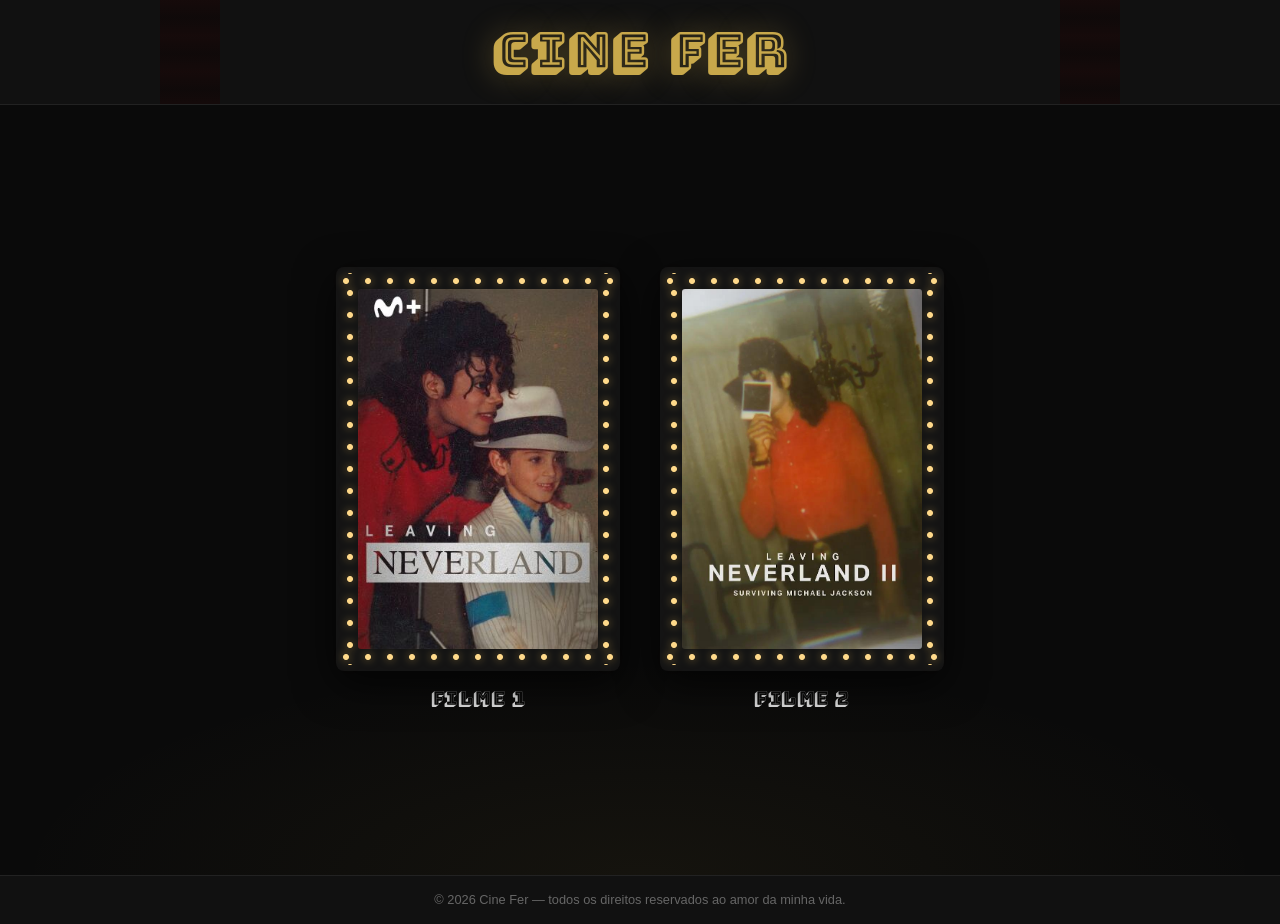
==== index.html @ 2dd58b55 "versão 1" ====
<!DOCTYPE html>
<html lang="pt-BR">

<head>
  <meta charset="UTF-8" />
  <meta name="viewport" content="width=device-width, initial-scale=1.0" />
  <title>Cine Fer</title>
  <link rel="stylesheet" href="style.css" />
</head>

<body>

  <!-- Splash screen -->
  <div id="splash">
    <p>Bem-vinda ao<br /><span>Cine Fer</span></p>
  </div>

  <!-- Header -->
  <header>
    <div class="header-inner">
      <h1 class="logo">Cine Fer</h1>
      <div class="curtain-deco">
        <span class="curtain curtain-left"></span>
        <span class="curtain curtain-right"></span>
      </div>
    </div>
  </header>

  <!-- Main -->
  <main>
    <!-- Galeria de cartazes -->
    <div class="poster-gallery">

      <a class="poster" href="player.html?id=filme1">
        <span class="poster-frame">
          <span class="poster-bulbs"></span>
          <span class="poster-img" style="background-image:url('assets/leaving1.jfif')"></span>
        </span>
        <span class="poster-name">Filme 1</span>
      </a>

      <a class="poster" href="player.html?id=filme2">
        <span class="poster-frame">
          <span class="poster-bulbs"></span>
          <span class="poster-img" style="background-image:url('assets/leaving2.jpg')"></span>
        </span>
        <span class="poster-name">Filme 2</span>
      </a>

    </div>
  </main>

  <!-- Footer -->
  <footer>
    <p>&copy; <span id="year"></span> Cine Fer &mdash; todos os direitos reservados ao amor da minha vida.</p>
  </footer>

  <script src="script.js"></script>
</body>

</html>
---- style.css ----
/* ── Fonte local ── */
@font-face {
  font-family: 'Bungee Shade';
  src: url('fonts/BUNGEESHADE-REGULAR.TTF') format('truetype');
  font-weight: normal;
  font-style: normal;
  font-display: swap;
}

/* ── Reset & base ── */
*,
*::before,
*::after {
  box-sizing: border-box;
  margin: 0;
  padding: 0;
}

:root {
  --bg: #0a0a0a;
  --surface: #111;
  --border: #222;
  --accent: #c8a84b;
  --text: #e0e0e0;
  --muted: #666;
  --curtain: #1a0505;
  --curtain-dark: #0e0303;
  --glow: rgba(200, 168, 75, 0.18);
}

html,
body {
  height: 100%;
  background: var(--bg);
  color: var(--text);
  font-family: 'Bungee Shade', sans-serif;
  font-size: 16px;
  line-height: 1.5;
}

/* ── Splash screen ── */
#splash {
  position: fixed;
  inset: 0;
  z-index: 999;
  background: #000;
  display: flex;
  align-items: center;
  justify-content: center;
  text-align: center;
  pointer-events: none;
  animation: splashFade 3.6s ease forwards;
}

#splash p {
  font-family: 'Bungee Shade', 'Arial Black', sans-serif;
  font-size: clamp(1.4rem, 5vw, 2.8rem);
  color: var(--text);
  letter-spacing: 0.04em;
  line-height: 1.4;
}

#splash span {
  color: var(--accent);
  font-size: clamp(2rem, 8vw, 4.5rem);
  display: block;
}

@keyframes splashFade {
  0% {
    opacity: 1;
  }
  55% {
    opacity: 1;
  }
  100% {
    opacity: 0;
  }
}

/* ── Header ── */
header {
  background: var(--surface);
  border-bottom: 1px solid var(--border);
  position: relative;
  overflow: hidden;
}

.header-inner {
  max-width: 960px;
  margin: 0 auto;
  padding: 1rem 1.5rem;
  display: flex;
  align-items: center;
  justify-content: center;
  position: relative;
}

.logo {
  font-family: 'Bungee Shade', 'Arial Black', sans-serif;
  font-size: clamp(1.8rem, 6vw, 3rem);
  color: var(--accent);
  letter-spacing: 0.06em;
  text-transform: uppercase;
  text-shadow: 0 0 30px rgba(200, 168, 75, 0.4);
  position: relative;
  z-index: 1;
}

/* Decorative curtain strips in header */
.curtain-deco {
  position: absolute;
  inset: 0;
  display: flex;
  justify-content: space-between;
  pointer-events: none;
}
.curtain {
  width: 60px;
  height: 100%;
  background: repeating-linear-gradient(
    180deg,
    var(--curtain) 0px,
    var(--curtain-dark) 18px,
    var(--curtain) 36px
  );
  opacity: 0.55;
}

/* ── Main / Cinema room ── */
main {
  min-height: calc(100vh - 130px);
  display: flex;
  align-items: center;
  justify-content: center;
  padding: 2.5rem 1rem;
  background:
    radial-gradient(
      ellipse 70% 40% at 50% 100%,
      rgba(200, 168, 75, 0.06) 0%,
      transparent 70%
    ),
    var(--bg);
}

.cinema-room {
  width: 100%;
  max-width: 860px;
  display: flex;
  flex-direction: column;
  align-items: center;
  gap: 1.2rem;
}

/* Screen frame — simulates a cinema screen surround */
.screen-frame {
  width: 100%;
  position: relative;
  border: 3px solid #1e1e1e;
  border-radius: 4px;
  background: #000;
  box-shadow:
    0 0 0 8px #0d0d0d,
    0 0 0 10px #181818,
    0 0 60px rgba(0, 0, 0, 0.9),
    0 0 120px rgba(200, 168, 75, 0.07);
}

/* Side curtains */
.screen-frame::before,
.screen-frame::after {
  content: "";
  position: absolute;
  top: -8px;
  bottom: -8px;
  width: 28px;
  z-index: 2;
  background: repeating-linear-gradient(
    180deg,
    var(--curtain) 0px,
    var(--curtain-dark) 14px,
    var(--curtain) 28px
  );
  border-radius: 2px;
}
.screen-frame::before {
  left: -36px;
}
.screen-frame::after {
  right: -36px;
}

.screen-glow {
  position: absolute;
  inset: 0;
  border-radius: 2px;
  box-shadow: inset 0 0 40px rgba(200, 168, 75, 0.05);
  pointer-events: none;
  z-index: 1;
}

video {
  display: block;
  width: 100%;
  aspect-ratio: 16 / 9;
  background: #000;
  outline: none;
}

/* ── Galeria de cartazes ── */
.poster-gallery {
  display: flex;
  flex-wrap: wrap;
  justify-content: center;
  align-items: stretch;
  gap: 2.5rem;
  width: 100%;
  max-width: 860px;
}

.poster {
  display: flex;
  flex-direction: column;
  align-items: center;
  gap: 0.9rem;
  text-decoration: none;
  cursor: pointer;
  transition: transform 0.25s ease;
}
.poster:hover { transform: translateY(-6px) scale(1.02); }
.poster:focus-visible { outline: 2px solid var(--accent); outline-offset: 8px; }

/* Moldura com lâmpadas */
.poster-frame {
  display: block;
  position: relative;
  padding: 22px;
  background: #141414;
  border-radius: 8px;
  box-shadow: 0 12px 40px rgba(0, 0, 0, 0.7);
}

/* Lâmpadas ao redor — 4 faixas de bolinhas brilhantes */
.poster-bulbs {
  position: absolute;
  inset: 6px;
  border-radius: 4px;
  pointer-events: none;
  --bulb: #ffd98a;
  --bulb-glow: rgba(255, 200, 90, 0.55);
  background-image:
    radial-gradient(circle, var(--bulb) 0 2.5px, transparent 3.5px),
    radial-gradient(circle, var(--bulb) 0 2.5px, transparent 3.5px),
    radial-gradient(circle, var(--bulb) 0 2.5px, transparent 3.5px),
    radial-gradient(circle, var(--bulb) 0 2.5px, transparent 3.5px);
  background-repeat: repeat-x, repeat-x, repeat-y, repeat-y;
  background-position: top, bottom, left, right;
  background-size: 22px 16px, 22px 16px, 16px 22px, 16px 22px;
  filter: drop-shadow(0 0 4px var(--bulb-glow));
  animation: bulbBlink 1.6s steps(1) infinite;
}

@keyframes bulbBlink {
  0%, 100% { opacity: 1; }
  50%      { opacity: 0.55; }
}

/* Imagem do cartaz */
.poster-img {
  display: flex;
  align-items: flex-end;
  justify-content: center;
  width: 240px;
  max-width: 60vw;
  aspect-ratio: 2 / 3;
  background-color: #000;
  background-size: cover;
  background-position: center;
  border-radius: 3px;
  overflow: hidden;
}

/* Nome do filme abaixo da moldura */
.poster-name {
  text-align: center;
  font-family: 'Bungee Shade', 'Arial Black', sans-serif;
  font-size: 1.15rem;
  color: var(--text);
  letter-spacing: 0.03em;
}

/* Título do filme na página do player */
.movie-title {
  font-family: 'Bungee Shade', 'Arial Black', sans-serif;
  font-size: clamp(1.2rem, 4vw, 1.8rem);
  color: var(--accent);
  text-align: center;
}

.logo-link { text-decoration: none; }

/* Botão voltar */
#back-btn {
  align-self: flex-start;
  background: none;
  border: 1px solid var(--border);
  color: var(--muted);
  font-family: Helvetica, Arial, sans-serif;
  font-size: 0.85rem;
  padding: 0.4rem 0.9rem;
  border-radius: 4px;
  cursor: pointer;
  transition: color 0.2s, border-color 0.2s;
}
#back-btn:hover { color: var(--accent); border-color: var(--accent); }

/* ── Hint text ── */
.hint {
  font-size: 0.8rem;
  color: var(--muted);
  text-align: center;
}

.hint code {
  background: #1a1a1a;
  padding: 0.1em 0.35em;
  border-radius: 3px;
  font-size: 0.78rem;
  color: #aaa;
}

/* ── Footer ── */
footer {
  background: var(--surface);
  border-top: 1px solid var(--border);
  text-align: center;
  padding: 0.9rem 1rem;
  font-size: 0.8rem;
  color: var(--muted);
  font-family: Helvetica, Arial, sans-serif;
}

/* ── Responsive tweaks ── */
@media (max-width: 600px) {
  .screen-frame::before,
  .screen-frame::after {
    width: 16px;
  }
  .screen-frame::before {
    left: -22px;
  }
  .screen-frame::after {
    right: -22px;
  }
}
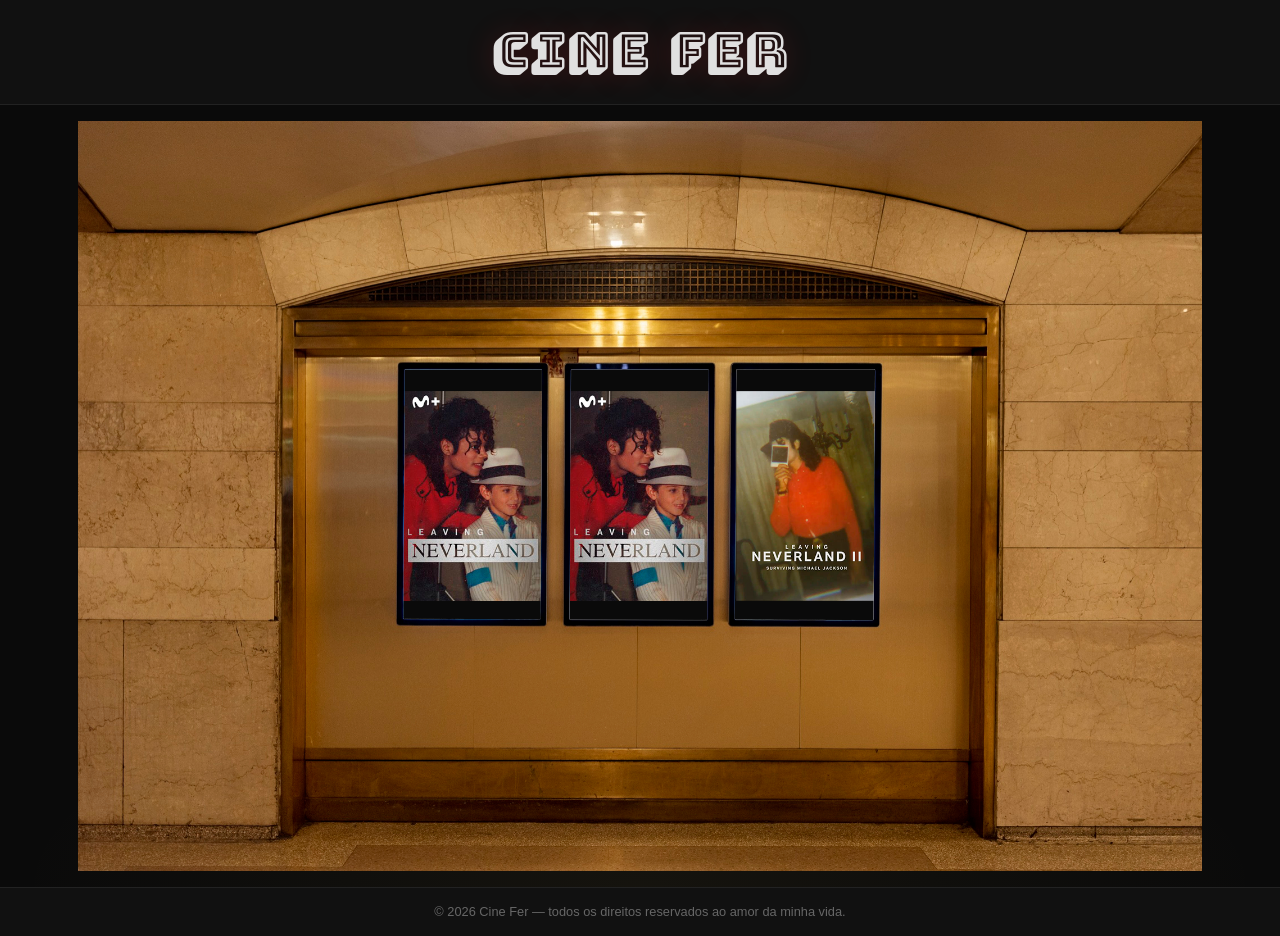
==== commit fdc971f5: "update layout pages" ====
--- a/index.html
+++ b/index.html
@@ -28,25 +28,18 @@
 
   <!-- Main -->
   <main>
-    <!-- Galeria de cartazes -->
-    <div class="poster-gallery">
+    <!-- Parede de cartazes (imagem de fundo) com áreas clicáveis invisíveis -->
+    <div class="poster-wall">
+      <img class="poster-wall-img" src="assets/Cartaz-michael.png" alt="Cartazes do Cine Fer" />
 
-      <a class="poster" href="player.html?id=filme1">
-        <span class="poster-frame">
-          <span class="poster-bulbs"></span>
-          <span class="poster-img" style="background-image:url('assets/leaving1.jfif')"></span>
-        </span>
-        <span class="poster-name">Filme 1</span>
-      </a>
+      <a class="poster-hit" href="player.html?id=filme1" aria-label="Assistir Filme 1"
+         style="left:29%; top:33.5%; width:12.4%; height:33.5%;"></a>
 
-      <a class="poster" href="player.html?id=filme2">
-        <span class="poster-frame">
-          <span class="poster-bulbs"></span>
-          <span class="poster-img" style="background-image:url('assets/leaving2.jpg')"></span>
-        </span>
-        <span class="poster-name">Filme 2</span>
-      </a>
+      <a class="poster-hit" href="player.html?id=filme2" aria-label="Assistir Filme 2"
+         style="left:44%; top:33.5%; width:12.4%; height:33.5%;"></a>
 
+      <a class="poster-hit" href="player.html?id=filme3" aria-label="Assistir Filme 3"
+         style="left:58.5%; top:33.5%; width:12.4%; height:33.5%;"></a>
     </div>
   </main>
 
--- a/style.css
+++ b/style.css
@@ -1,7 +1,7 @@
 /* ── Fonte local ── */
 @font-face {
-  font-family: 'Bungee Shade';
-  src: url('fonts/BUNGEESHADE-REGULAR.TTF') format('truetype');
+  font-family: "Bungee Shade";
+  src: url("fonts/BUNGEESHADE-REGULAR.TTF") format("truetype");
   font-weight: normal;
   font-style: normal;
   font-display: swap;
@@ -20,12 +20,12 @@
   --bg: #0a0a0a;
   --surface: #111;
   --border: #222;
-  --accent: #c8a84b;
+  --accent: #e0e0e0;
   --text: #e0e0e0;
   --muted: #666;
   --curtain: #1a0505;
   --curtain-dark: #0e0303;
-  --glow: rgba(200, 168, 75, 0.18);
+  --glow: rgba(255, 42, 44, 0.2);
 }
 
 html,
@@ -33,7 +33,7 @@
   height: 100%;
   background: var(--bg);
   color: var(--text);
-  font-family: 'Bungee Shade', sans-serif;
+  font-family: "Bungee Shade", sans-serif;
   font-size: 16px;
   line-height: 1.5;
 }
@@ -53,7 +53,7 @@
 }
 
 #splash p {
-  font-family: 'Bungee Shade', 'Arial Black', sans-serif;
+  font-family: "Bungee Shade", "Arial Black", sans-serif;
   font-size: clamp(1.4rem, 5vw, 2.8rem);
   color: var(--text);
   letter-spacing: 0.04em;
@@ -97,34 +97,19 @@
 }
 
 .logo {
-  font-family: 'Bungee Shade', 'Arial Black', sans-serif;
+  font-family: "Bungee Shade", "Arial Black", sans-serif;
   font-size: clamp(1.8rem, 6vw, 3rem);
   color: var(--accent);
   letter-spacing: 0.06em;
   text-transform: uppercase;
-  text-shadow: 0 0 30px rgba(200, 168, 75, 0.4);
+  text-shadow: 0 0 30px rgba(255, 42, 44, 0.2);
   position: relative;
   z-index: 1;
 }
 
-/* Decorative curtain strips in header */
+/* Cortinas decorativas removidas — header com cor sólida */
 .curtain-deco {
-  position: absolute;
-  inset: 0;
-  display: flex;
-  justify-content: space-between;
-  pointer-events: none;
-}
-.curtain {
-  width: 60px;
-  height: 100%;
-  background: repeating-linear-gradient(
-    180deg,
-    var(--curtain) 0px,
-    var(--curtain-dark) 18px,
-    var(--curtain) 36px
-  );
-  opacity: 0.55;
+  display: none;
 }
 
 /* ── Main / Cinema room ── */
@@ -133,7 +118,7 @@
   display: flex;
   align-items: center;
   justify-content: center;
-  padding: 2.5rem 1rem;
+  padding: 1rem;
   background:
     radial-gradient(
       ellipse 70% 40% at 50% 100%,
@@ -199,15 +184,251 @@
   z-index: 1;
 }
 
-video {
+video,
+.yt-frame {
   display: block;
   width: 100%;
   aspect-ratio: 16 / 9;
   background: #000;
   outline: none;
-}
-
-/* ── Galeria de cartazes ── */
+  border: 0;
+}
+
+/* ── Sala de cinema (página do player com foto de fundo) ── */
+main.hall {
+  position: relative;
+  flex-direction: column;
+  background: #000;
+  padding: 1rem;
+  gap: 0.8rem;
+}
+
+.hall-photo {
+  position: relative;
+  margin: 0 auto;
+
+  /* Proporção real da Sala.png: 2000x1334 */
+  --sala-aspect: 2000 / 1334;
+
+  /* Zona transparente (tela branca) da foto onde o vídeo encaixa
+     (% relativos à imagem). */
+  --slot-left: 20.5%;
+  --slot-top: 21.5%;
+  --slot-width: 57.5%;
+  --slot-height: 31.5%;
+
+  width: 100%;
+  max-width: min(100%, calc((100vh - 150px) * (2000 / 1334)));
+  aspect-ratio: var(--sala-aspect);
+  background: #000 url("assets/Sala.png") center / cover no-repeat;
+}
+
+.screen-slot {
+  position: absolute;
+  left: var(--slot-left);
+  top: var(--slot-top);
+  width: var(--slot-width);
+  height: var(--slot-height);
+  overflow: hidden;
+  background: #000;
+}
+
+.screen-slot video,
+.screen-slot .yt-frame {
+  width: 100%;
+  height: 100%;
+  aspect-ratio: auto;
+  object-fit: contain;
+}
+
+/* ── Cenário CSS antigo (não usado com a foto, mantido como fallback) ── */
+main.hall.hall-css {
+  overflow: hidden;
+  perspective: 1100px;
+}
+
+.hall-scene {
+  position: absolute;
+  inset: 0;
+  z-index: 0;
+  pointer-events: none;
+}
+
+/* Teto com painéis de luz, recuando em perspectiva */
+.hall-ceiling {
+  position: absolute;
+  top: 0;
+  left: 50%;
+  transform: translateX(-50%);
+  width: 150%;
+  height: 40%;
+  clip-path: polygon(0 0, 100% 0, 70% 100%, 30% 100%);
+  background:
+    repeating-linear-gradient(
+      90deg,
+      transparent 0 70px,
+      rgba(120, 130, 160, 0.05) 70px 76px
+    ),
+    repeating-linear-gradient(
+      0deg,
+      transparent 0 46px,
+      rgba(120, 130, 160, 0.05) 46px 52px
+    ),
+    linear-gradient(#14141d, #08080f);
+}
+/* Painéis de luz embutidos no teto */
+.hall-ceiling::after {
+  content: "";
+  position: absolute;
+  inset: 12% 24% 30%;
+  background-image:
+    radial-gradient(
+      ellipse 40px 14px,
+      rgba(180, 195, 230, 0.22) 0%,
+      transparent 70%
+    ),
+    radial-gradient(
+      ellipse 40px 14px,
+      rgba(180, 195, 230, 0.22) 0%,
+      transparent 70%
+    );
+  background-size: 33% 50%;
+  background-position: 20% 20%, 70% 70%;
+  background-repeat: round;
+  filter: blur(0.5px);
+}
+
+/* Paredes laterais em perspectiva */
+.hall-wall {
+  position: absolute;
+  top: 0;
+  height: 100%;
+  width: 28%;
+}
+.hall-wall-left {
+  left: 0;
+  background: linear-gradient(90deg, #0d0d15, #060609);
+  clip-path: polygon(0 0, 100% 16%, 100% 84%, 0 100%);
+}
+.hall-wall-right {
+  right: 0;
+  background: linear-gradient(270deg, #0d0d15, #060609);
+  clip-path: polygon(0 16%, 100% 0, 100% 100%, 0 84%);
+}
+
+/* Luminárias de parede (sconces) */
+.sconce {
+  position: absolute;
+  width: 7px;
+  height: 44px;
+  border-radius: 5px;
+  background: linear-gradient(#fff2cc, #f0b95e);
+  box-shadow:
+    0 0 14px 4px rgba(255, 196, 110, 0.55),
+    0 0 40px 12px rgba(255, 170, 70, 0.18);
+}
+.hall-wall-left .sconce { right: 16%; }
+.hall-wall-right .sconce { left: 16%; }
+.hall-wall .sconce:nth-child(1) { top: 34%; }
+.hall-wall .sconce:nth-child(2) { top: 58%; }
+
+/* Chão / fundo inferior */
+.hall-floor {
+  position: absolute;
+  left: 0;
+  right: 0;
+  bottom: 0;
+  height: 34%;
+  background: linear-gradient(#05050a 0%, #000 100%);
+}
+
+/* Fileiras de poltronas em silhueta */
+.hall-seats {
+  position: absolute;
+  left: 50%;
+  bottom: -10px;
+  transform: translateX(-50%);
+  width: 86%;
+  max-width: 760px;
+  display: flex;
+  justify-content: center;
+  align-items: flex-end;
+  gap: 1.4%;
+  z-index: 2;
+}
+.hall-seats span {
+  flex: 1;
+  height: 64px;
+  background: linear-gradient(#2a0e0e, #160606);
+  border-radius: 16px 16px 6px 6px;
+  box-shadow:
+    inset 0 8px 14px rgba(0, 0, 0, 0.55),
+    0 -2px 6px rgba(0, 0, 0, 0.6);
+}
+/* leve curvatura da fileira */
+.hall-seats span:nth-child(1),
+.hall-seats span:nth-child(8) { height: 80px; }
+.hall-seats span:nth-child(2),
+.hall-seats span:nth-child(7) { height: 72px; }
+.hall-seats span:nth-child(3),
+.hall-seats span:nth-child(6) { height: 66px; }
+
+/* A tela e os controles ficam acima do cenário */
+main.hall .cinema-room {
+  position: relative;
+  z-index: 3;
+}
+/* Brilho projetado da tela sobre a sala */
+main.hall .screen-frame {
+  box-shadow:
+    0 0 0 8px #0d0d0d,
+    0 0 0 10px #181818,
+    0 0 80px 20px rgba(120, 140, 200, 0.12),
+    0 0 200px 60px rgba(90, 110, 180, 0.1);
+}
+
+@media (max-width: 600px) {
+  .hall-seats span { height: 40px; }
+  .hall-seats span:nth-child(1),
+  .hall-seats span:nth-child(8) { height: 52px; }
+}
+
+/* ── Parede de cartazes (imagem de fundo + áreas clicáveis) ── */
+.poster-wall {
+  position: relative;
+  /* Cresce o máximo possível mantendo a proporção 2000x1335 da imagem,
+     limitada pela altura disponível (viewport menos header/footer). */
+  width: 100%;
+  max-width: min(100%, calc((100vh - 150px) * (2000 / 1335)));
+  margin: 0 auto;
+  line-height: 0;
+}
+
+.poster-wall-img {
+  display: block;
+  width: 100%;
+  height: auto;
+}
+
+/* Botão invisível sobre cada pôster */
+.poster-hit {
+  position: absolute;
+  display: block;
+  cursor: pointer;
+  border-radius: 4px;
+  transition: box-shadow 0.2s ease, background-color 0.2s ease;
+}
+.poster-hit:hover {
+  background-color: rgba(255, 217, 138, 0.12);
+  box-shadow: 0 0 0 2px rgba(255, 217, 138, 0.7),
+    0 0 22px rgba(255, 200, 90, 0.45);
+}
+.poster-hit:focus-visible {
+  outline: none;
+  box-shadow: 0 0 0 3px var(--accent);
+}
+
+/* ── Galeria de cartazes (antiga, mantida como fallback) ── */
 .poster-gallery {
   display: flex;
   flex-wrap: wrap;
@@ -227,8 +448,13 @@
   cursor: pointer;
   transition: transform 0.25s ease;
 }
-.poster:hover { transform: translateY(-6px) scale(1.02); }
-.poster:focus-visible { outline: 2px solid var(--accent); outline-offset: 8px; }
+.poster:hover {
+  transform: translateY(-6px) scale(1.02);
+}
+.poster:focus-visible {
+  outline: 2px solid var(--accent);
+  outline-offset: 8px;
+}
 
 /* Moldura com lâmpadas */
 .poster-frame {
@@ -255,14 +481,23 @@
     radial-gradient(circle, var(--bulb) 0 2.5px, transparent 3.5px);
   background-repeat: repeat-x, repeat-x, repeat-y, repeat-y;
   background-position: top, bottom, left, right;
-  background-size: 22px 16px, 22px 16px, 16px 22px, 16px 22px;
+  background-size:
+    22px 16px,
+    22px 16px,
+    16px 22px,
+    16px 22px;
   filter: drop-shadow(0 0 4px var(--bulb-glow));
   animation: bulbBlink 1.6s steps(1) infinite;
 }
 
 @keyframes bulbBlink {
-  0%, 100% { opacity: 1; }
-  50%      { opacity: 0.55; }
+  0%,
+  100% {
+    opacity: 1;
+  }
+  50% {
+    opacity: 0.55;
+  }
 }
 
 /* Imagem do cartaz */
@@ -283,7 +518,7 @@
 /* Nome do filme abaixo da moldura */
 .poster-name {
   text-align: center;
-  font-family: 'Bungee Shade', 'Arial Black', sans-serif;
+  font-family: "Bungee Shade", "Arial Black", sans-serif;
   font-size: 1.15rem;
   color: var(--text);
   letter-spacing: 0.03em;
@@ -291,13 +526,15 @@
 
 /* Título do filme na página do player */
 .movie-title {
-  font-family: 'Bungee Shade', 'Arial Black', sans-serif;
+  font-family: "Bungee Shade", "Arial Black", sans-serif;
   font-size: clamp(1.2rem, 4vw, 1.8rem);
   color: var(--accent);
   text-align: center;
 }
 
-.logo-link { text-decoration: none; }
+.logo-link {
+  text-decoration: none;
+}
 
 /* Botão voltar */
 #back-btn {
@@ -310,9 +547,14 @@
   padding: 0.4rem 0.9rem;
   border-radius: 4px;
   cursor: pointer;
-  transition: color 0.2s, border-color 0.2s;
-}
-#back-btn:hover { color: var(--accent); border-color: var(--accent); }
+  transition:
+    color 0.2s,
+    border-color 0.2s;
+}
+#back-btn:hover {
+  color: var(--accent);
+  border-color: var(--accent);
+}
 
 /* ── Hint text ── */
 .hint {
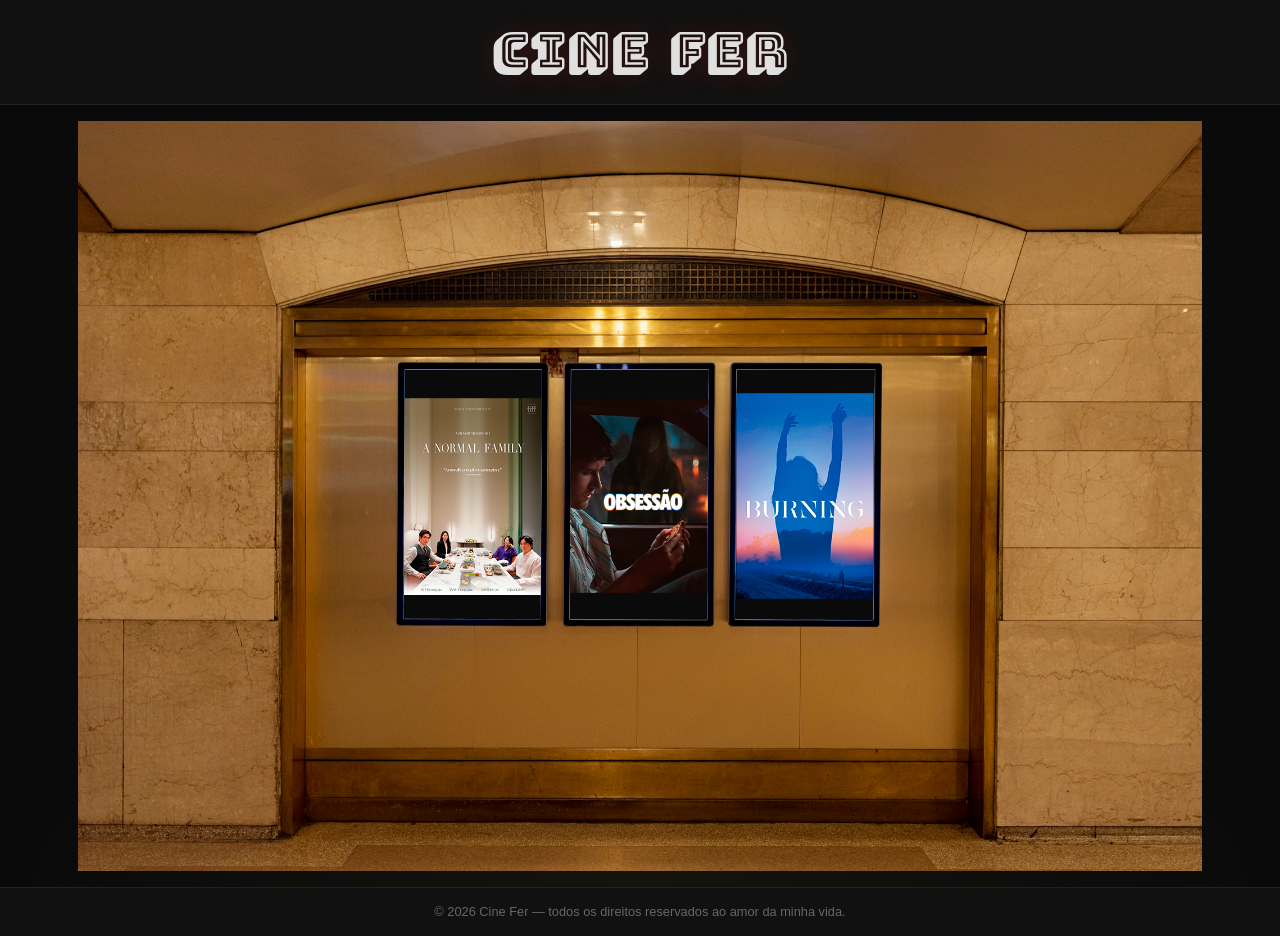
==== commit fbaab5be: "Add favicon.ico to assets directory" ====
--- a/index.html
+++ b/index.html
@@ -6,12 +6,15 @@
   <meta name="viewport" content="width=device-width, initial-scale=1.0" />
   <title>Cine Fer</title>
   <link rel="stylesheet" href="style.css" />
+  <link rel="shortcut icon" href="/assets/favicon.ico" type="image/x-icon">
 </head>
 
 <body>
 
   <!-- Splash screen -->
   <div id="splash">
+    <div class="splash-curtain splash-curtain-left"></div>
+    <div class="splash-curtain splash-curtain-right"></div>
     <p>Bem-vinda ao<br /><span>Cine Fer</span></p>
   </div>
 
@@ -28,18 +31,14 @@
 
   <!-- Main -->
   <main>
-    <!-- Parede de cartazes (imagem de fundo) com áreas clicáveis invisíveis -->
     <div class="poster-wall">
       <img class="poster-wall-img" src="assets/Cartaz-michael.png" alt="Cartazes do Cine Fer" />
 
-      <a class="poster-hit" href="player.html?id=filme1" aria-label="Assistir Filme 1"
-         style="left:29%; top:33.5%; width:12.4%; height:33.5%;"></a>
+      <a class="poster-hit" href="player.html?id=filme1" aria-label="Assistir Filme 1" style="left:29%; top:33.5%; width:12.4%; height:33.5%;"></a>
 
-      <a class="poster-hit" href="player.html?id=filme2" aria-label="Assistir Filme 2"
-         style="left:44%; top:33.5%; width:12.4%; height:33.5%;"></a>
+      <a class="poster-hit" href="player.html?id=filme2" aria-label="Assistir Filme 2" style="left:44%; top:33.5%; width:12.4%; height:33.5%;"></a>
 
-      <a class="poster-hit" href="player.html?id=filme3" aria-label="Assistir Filme 3"
-         style="left:58.5%; top:33.5%; width:12.4%; height:33.5%;"></a>
+      <a class="poster-hit" href="player.html?id=filme3" aria-label="Assistir Filme 3" style="left:58.5%; top:33.5%; width:12.4%; height:33.5%;"></a>
     </div>
   </main>
 
--- a/style.css
+++ b/style.css
@@ -53,11 +53,15 @@
 }
 
 #splash p {
+  position: relative;
+  z-index: 1;
   font-family: "Bungee Shade", "Arial Black", sans-serif;
   font-size: clamp(1.4rem, 5vw, 2.8rem);
   color: var(--text);
   letter-spacing: 0.04em;
   line-height: 1.4;
+  opacity: 0;
+  animation: splashTextIn 3.6s ease forwards;
 }
 
 #splash span {
@@ -66,6 +70,46 @@
   display: block;
 }
 
+/* Cortinas de veludo que abrem no início */
+.splash-curtain {
+  position: absolute;
+  top: 0;
+  bottom: 0;
+  width: 51%;
+  z-index: 2;
+  background:
+    linear-gradient(90deg, rgba(0, 0, 0, 0.45), transparent 22%,
+      transparent 78%, rgba(0, 0, 0, 0.55)),
+    repeating-linear-gradient(90deg,
+      #4a0d0d 0, #6e1414 26px, #3a0808 52px, #6e1414 78px, #4a0d0d 104px);
+  box-shadow: inset 0 0 60px rgba(0, 0, 0, 0.6);
+}
+.splash-curtain-left {
+  left: 0;
+  transform-origin: left center;
+  animation: curtainOpenLeft 3.6s cubic-bezier(0.7, 0, 0.3, 1) forwards;
+}
+.splash-curtain-right {
+  right: 0;
+  transform-origin: right center;
+  animation: curtainOpenRight 3.6s cubic-bezier(0.7, 0, 0.3, 1) forwards;
+}
+
+@keyframes curtainOpenLeft {
+  0%, 11% { transform: translateX(0); }
+  55%, 100% { transform: translateX(-102%); }
+}
+@keyframes curtainOpenRight {
+  0%, 11% { transform: translateX(0); }
+  55%, 100% { transform: translateX(102%); }
+}
+
+@keyframes splashTextIn {
+  0%, 17% { opacity: 0; }
+  45%, 88% { opacity: 1; }
+  100% { opacity: 0; }
+}
+
 @keyframes splashFade {
   0% {
     opacity: 1;
@@ -76,6 +120,11 @@
   100% {
     opacity: 0;
   }
+}
+
+@media (prefers-reduced-motion: reduce) {
+  .splash-curtain { display: none; }
+  #splash p { animation: none; opacity: 1; }
 }
 
 /* ── Header ── */
